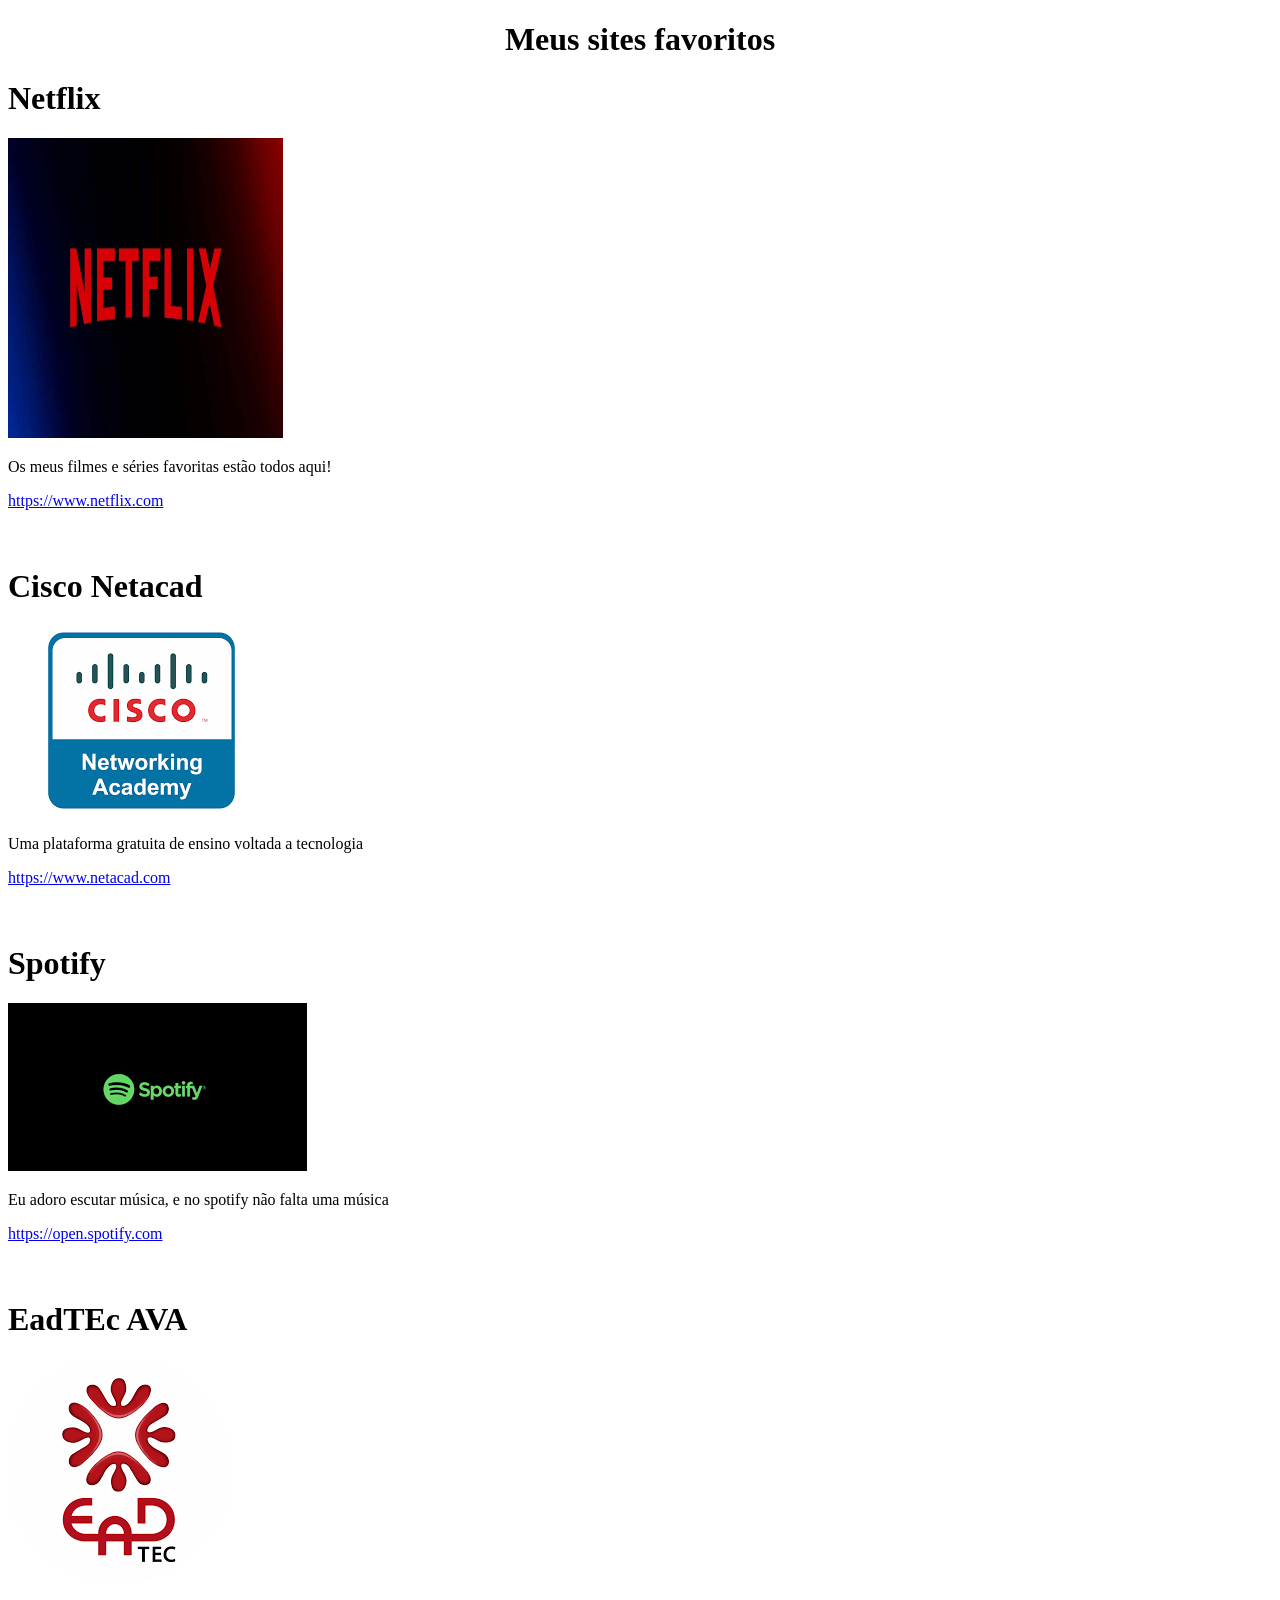
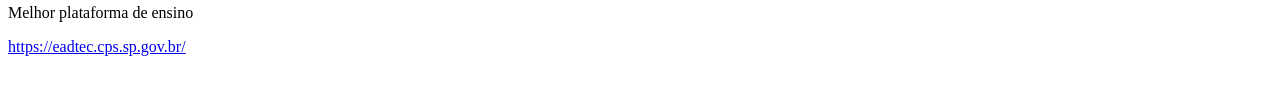
==== melhores-sites/index.html @ 0e0edad0 "Feat: index e Readme" ====
<!DOCTYPE html>
<html lang="pt-br">
<head>
    <H1 style="text-align: center;">Meus sites favoritos</H1>
    <meta charset="UTF-8">
    <meta name="viewport" content="width=device-width, initial-scale=1.0">
    <title>Melhores Sites</title>
</head>
<body>
    <h1>Netflix</h1>
    <img  src="netflix.jpg" width="275px" height="300px">
    <p>Os meus filmes e séries favoritas estão todos aqui!</p>
    <a href="https://www.netflix.com">https://www.netflix.com</a> <br> <br> <br>
    
    <h1>Cisco Netacad</h1>
    <img src="netacad.png">
    <p>Uma plataforma gratuita de ensino voltada a tecnologia</p>
    <a href="https://www.netacad.com">https://www.netacad.com</a> <br> <br> <br>

    <h1>Spotify</h1>
    <img src="spotify.png">
    <p>Eu adoro escutar música, e no spotify não falta uma música</p>
    <a href="https://open.spotify.com">https://open.spotify.com</a> <br> <br> <br>

    <h1>EadTEc AVA</h1>
    <img src="eadtec.png">
    <p>Melhor plataforma de ensino</p>
    <a href="https://eadtec.cps.sp.gov.br/">https://eadtec.cps.sp.gov.br/</a> <br> <br> <br>
</body>
</html>
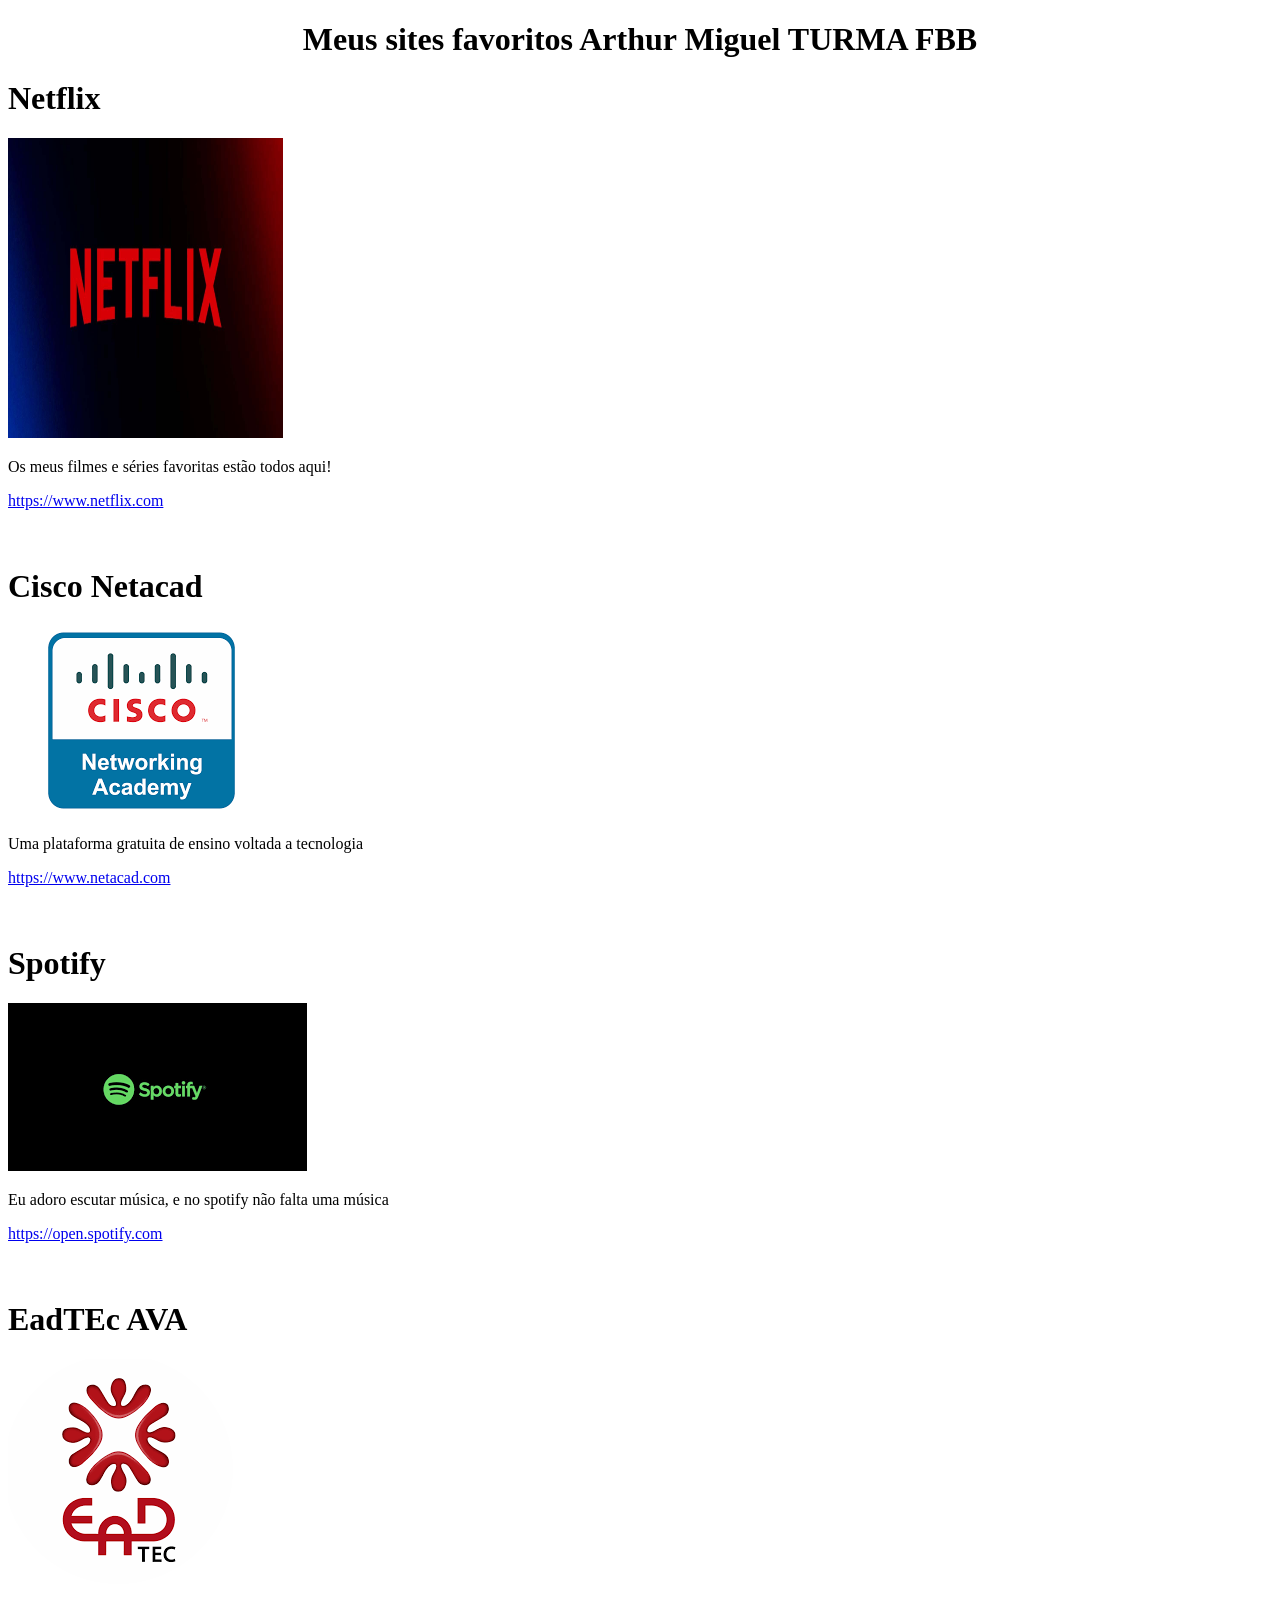
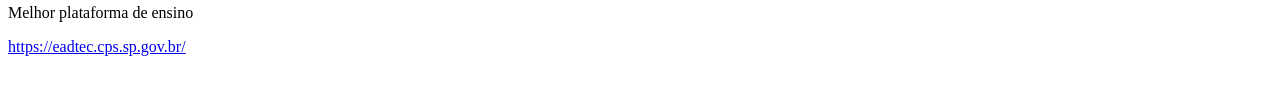
==== commit 563198f1: "UPDATE: Arrumando o primeiro h1" ====
--- a/melhores-sites/index.html
+++ b/melhores-sites/index.html
@@ -1,7 +1,7 @@
 <!DOCTYPE html>
 <html lang="pt-br">
 <head>
-    <H1 style="text-align: center;">Meus sites favoritos</H1>
+    <H1 style="text-align: center;">Meus sites favoritos Arthur Miguel TURMA FBB</H1>
     <meta charset="UTF-8">
     <meta name="viewport" content="width=device-width, initial-scale=1.0">
     <title>Melhores Sites</title>
